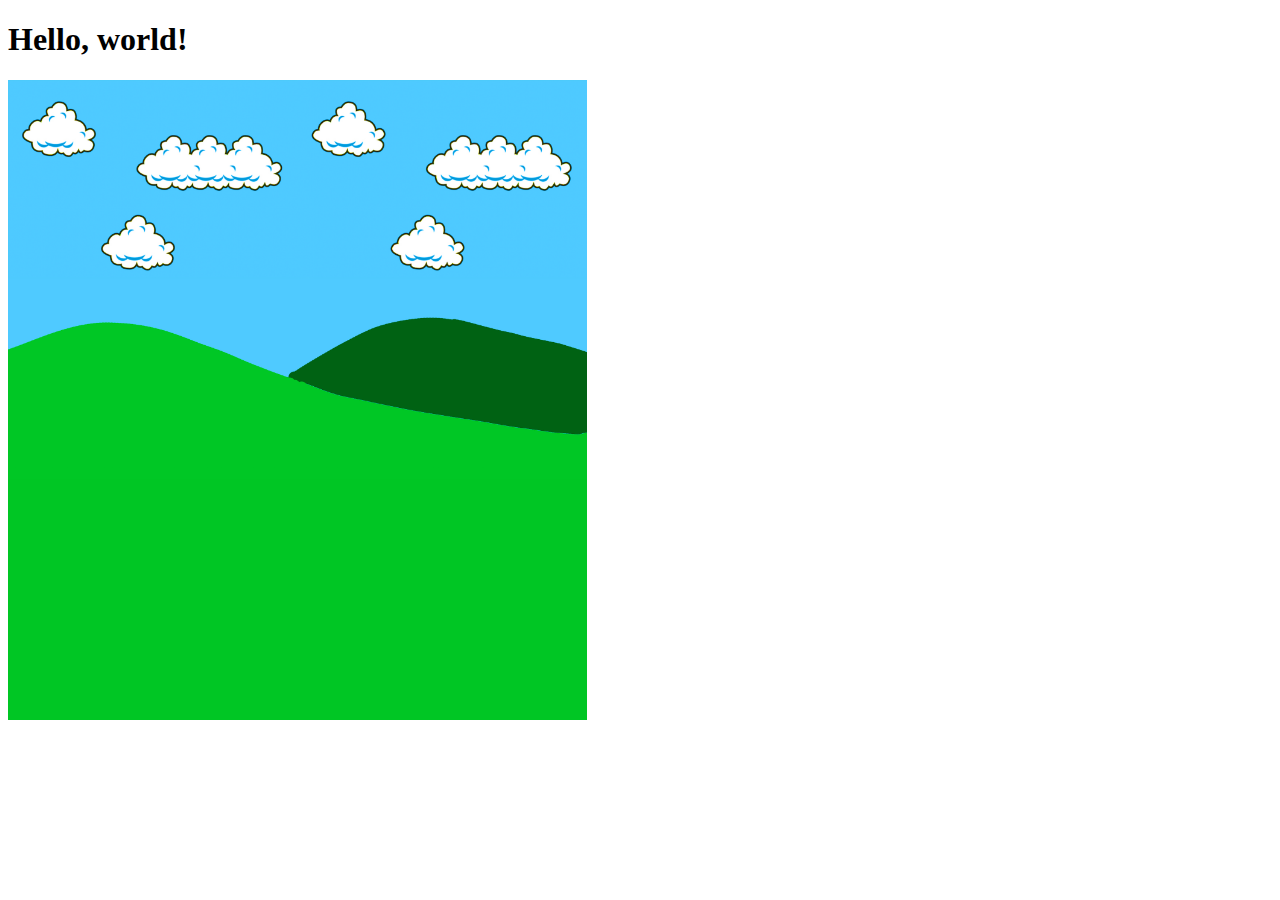
==== frontend/casle.html @ cb238602 "rename index.html to castle.html" ====
<!doctype html>
<html lang="ja">
<!-- code format → Shift + Option + F -->

<head>
  <title>Hello, world!</title>
  <!-- Required meta tags -->
  <meta charset="utf-8">
  <meta name="viewport" content="width=device-width, initial-scale=1, shrink-to-fit=no">

  <!-- Bootstrap CSS -->
  <link rel="stylesheet" href="style.css">
  <link rel="stylesheet" href="https://maxcdn.bootstrapcdn.com/bootstrap/4.0.0-beta.2/css/bootstrap.min.css" integrity="sha384-PsH8R72JQ3SOdhVi3uxftmaW6Vc51MKb0q5P2rRUpPvrszuE4W1povHYgTpBfshb"
    crossorigin="anonymous">
</head>

<body>
  <h1>Hello, world!</h1>

  <div class="container">
    <div class="frame">
      <div class="castle"></div>
      <div class="wall"></div>
      <div class="garden"></div>
    </div>
  </div>

  <!-- Optional JavaScript -->
  <!-- jQuery first, then Popper.js, then Bootstrap JS -->
  <script src="https://code.jquery.com/jquery-3.2.1.slim.min.js" integrity="sha384-KJ3o2DKtIkvYIK3UENzmM7KCkRr/rE9/Qpg6aAZGJwFDMVNA/GpGFF93hXpG5KkN"
    crossorigin="anonymous"></script>
  <script src="https://cdnjs.cloudflare.com/ajax/libs/popper.js/1.12.3/umd/popper.min.js" integrity="sha384-vFJXuSJphROIrBnz7yo7oB41mKfc8JzQZiCq4NCceLEaO4IHwicKwpJf9c9IpFgh"
    crossorigin="anonymous"></script>
  <script src="https://maxcdn.bootstrapcdn.com/bootstrap/4.0.0-beta.2/js/bootstrap.min.js" integrity="sha384-alpBpkh1PFOepccYVYDB4do5UnbKysX5WZXm3XxPqe5iKTfUKjNkCk9SaVuEZflJ"
    crossorigin="anonymous"></script>
  <script src="script.js"></script>
</body>

</html>
---- frontend/style.css ----
.container {
    /* width: 100%; */
    text-align: center;
}

.frame > div {
    /* border: 1px dotted gray; */
    width: 100%;
    background-size: contain;
    background-repeat: no-repeat;
    background-position: center center; 
}

.frame {
    width: 579px;
    background-color: #00c624;
    background-image: url("images/bg.png");
    background-size: contain;
    background-repeat: no-repeat;
    background-position: top center;
}
.castle {
    height: 400px;
}
.wall, .garden {
    height: 200px;
}

.wall {
    margin-top: -100px;
}
.garden {
    margin-top: -60px;
}
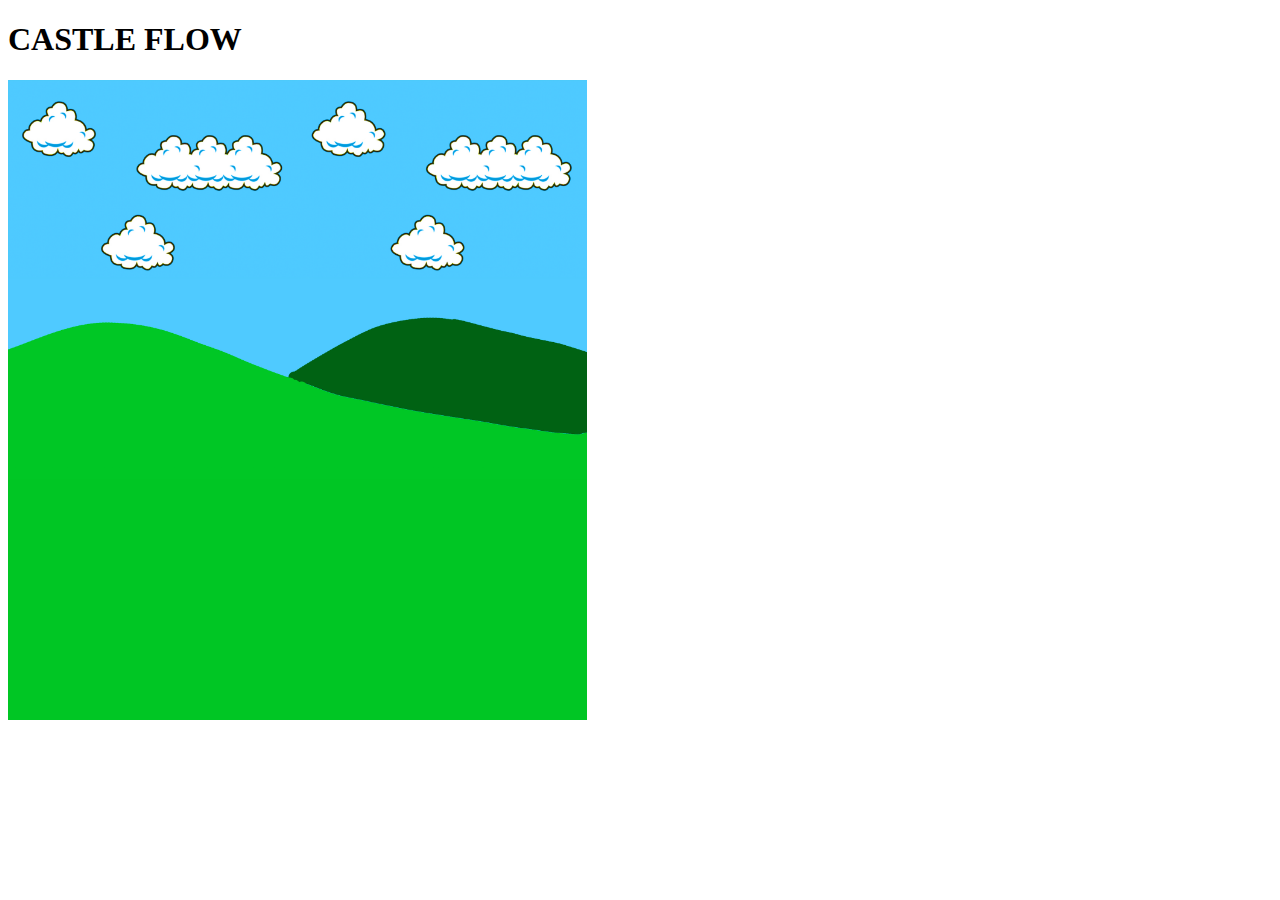
==== commit c43a8a39: "rename frontend files" ====
--- a/frontend/casle.html
+++ b/frontend/casle.html
@@ -3,19 +3,19 @@
 <!-- code format → Shift + Option + F -->
 
 <head>
-  <title>Hello, world!</title>
+  <title>CASTLE FLOW</title>
   <!-- Required meta tags -->
   <meta charset="utf-8">
   <meta name="viewport" content="width=device-width, initial-scale=1, shrink-to-fit=no">
 
   <!-- Bootstrap CSS -->
-  <link rel="stylesheet" href="style.css">
   <link rel="stylesheet" href="https://maxcdn.bootstrapcdn.com/bootstrap/4.0.0-beta.2/css/bootstrap.min.css" integrity="sha384-PsH8R72JQ3SOdhVi3uxftmaW6Vc51MKb0q5P2rRUpPvrszuE4W1povHYgTpBfshb"
     crossorigin="anonymous">
+  <link rel="stylesheet" href="castle.css">
 </head>
 
 <body>
-  <h1>Hello, world!</h1>
+  <h1>CASTLE FLOW</h1>
 
   <div class="container">
     <div class="frame">
@@ -33,7 +33,7 @@
     crossorigin="anonymous"></script>
   <script src="https://maxcdn.bootstrapcdn.com/bootstrap/4.0.0-beta.2/js/bootstrap.min.js" integrity="sha384-alpBpkh1PFOepccYVYDB4do5UnbKysX5WZXm3XxPqe5iKTfUKjNkCk9SaVuEZflJ"
     crossorigin="anonymous"></script>
-  <script src="script.js"></script>
+  <script src="castle.js"></script>
 </body>
 
 </html>--- a/frontend/castle.css
+++ b/frontend/castle.css
@@ -0,0 +1,35 @@
+
+.container {
+    /* width: 100%; */
+    text-align: center;
+}
+
+.frame > div {
+    /* border: 1px dotted gray; */
+    width: 100%;
+    background-size: contain;
+    background-repeat: no-repeat;
+    background-position: center center; 
+}
+
+.frame {
+    width: 579px;
+    background-color: #00c624;
+    background-image: url("images/bg.png");
+    background-size: contain;
+    background-repeat: no-repeat;
+    background-position: top center;
+}
+.castle {
+    height: 400px;
+}
+.wall, .garden {
+    height: 200px;
+}
+
+.wall {
+    margin-top: -100px;
+}
+.garden {
+    margin-top: -60px;
+}
